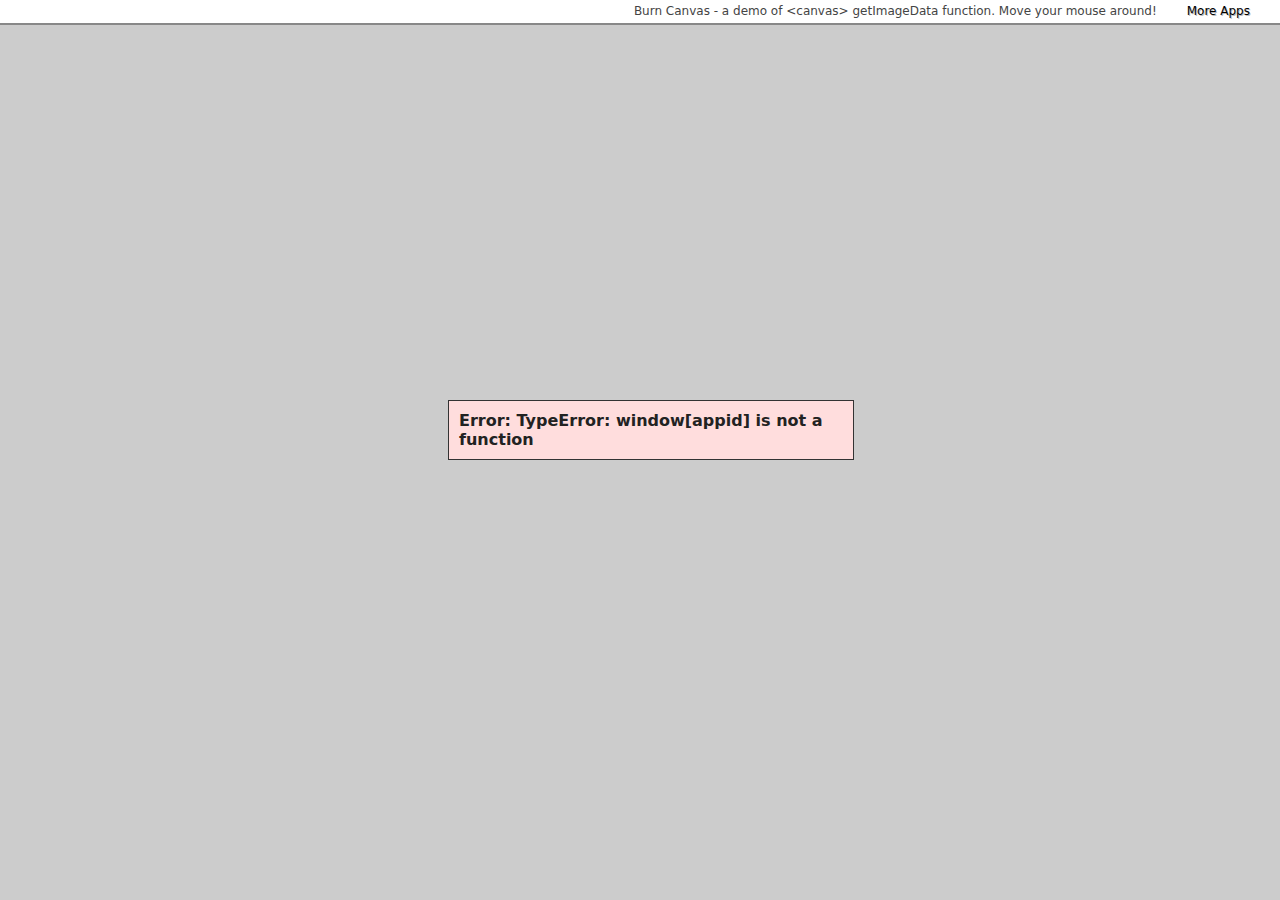
==== burn_canvas.html @ 91295ad8 "Create a new demo for index page" ====
<!DOCTYPE html>
<head>
    <meta charset="utf-8" />
    <title>Burn Canvas</title>
    <link rel="stylesheet" href="global/style.css" />
    <meta name="viewport" content="width=device-width, initial-scale=1" />
</head>
<body>
    <div id="error">
        Error: This application requires JavaScript to run.
    </div>
    <div id="description">
        Burn Canvas - a demo of &lt;canvas&gt; getImageData function.
        Move your mouse around!
    </div>
    <script type="text/javascript" src="global/loadApp.js"></script>
</body>
</html>
---- global/style.css ----
*
{
    margin: 0;
    padding: 0;
    list-style: none;
    text-decoration: none;
    font-size: 12px;
    font-family: DejaVu Sans, sans-serif;
    color: black;
    cursor: default;
}

a {
    cursor: pointer;
}

html
{
    background: #ccc;
}

div#error, div#message
{
    position: fixed;
    left: 35%;
    top: 50%;
    width: 30%;
    padding: 10px;
    border: 1px solid #333;
    margin-top: -50px;
    font-size: 16px;
    font-weight: bold;
    color: #222;
    background: #fdd;
}

div#message
{
    background: #eee;
}

div#description
{
    position: fixed;
    right: 0px;
    top: 0px;
    width: 100%;
    min-width: 1000px;
    border-bottom: 2px solid #888;
    text-align: right;
    color: #444;
}

div#description div.menu {
    float: right;
}

div#description, div#menubar,
div.menu p, div.menu a
{
    height: 23px;
    background: #fff;
    line-height: 23px;
}

div#menubar
{
    position: fixed;
    left: 0px;
    top: 0px;
    padding-left: 20px;
    text-align: left;
}

div.menu
{
    display: inline-block;
    position: relative;
    text-align: left;
}

div.menu p, div.menu a
{
    display: block;
    overflow: hidden;
    padding: 0 10px;
    text-shadow: 1px 1px #bbb;
}

div.menu:hover p, div.menu a:hover, div.menu a.selected
{
    background: #bbb;
    color: #fff;
    text-shadow: 1px 1px #777;
}

div.menu div
{
    position: absolute;
    display: none;
    left: 0px;
    top: 22px;
    width: 300px;
    padding-top: 3px;
    border-bottom: 2px solid #888;
}

div.menu div p, div.menu:hover div p {
    height: auto;
    background: #fff;
    color: #666;
    text-shadow: none;
    font-size: 11px;
    line-height: 17px;
    padding-top: 3px;
    padding-bottom: 3px;
}

div.menu hr {
    height: 0;
    border: none;
    border-bottom: 2px solid #888;
}

div.menu:hover div
{
    display: block;
}
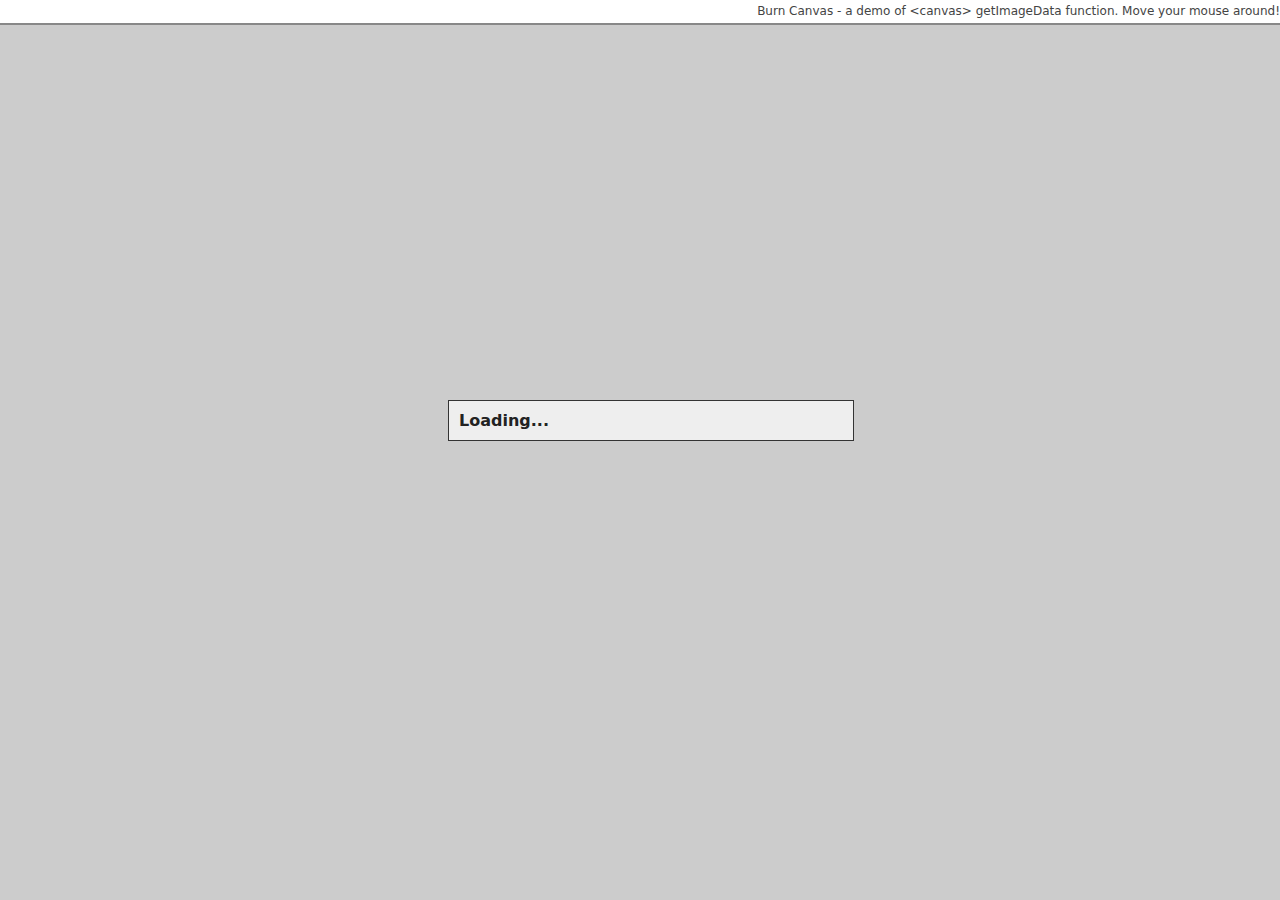
==== commit 3a4c9569: "Move View Source option to right menu" ====
--- a/burn_canvas.html
+++ b/burn_canvas.html
@@ -6,6 +6,10 @@
     <meta name="viewport" content="width=device-width, initial-scale=1" />
 </head>
 <body>
+    <div id="content">
+        <img src="imgs/burn_canvas.jpg" alt="[image]" />
+        <a href="/">Main Page</a>
+    </div>
     <div id="error">
         Error: This application requires JavaScript to run.
     </div>
@@ -14,5 +18,8 @@
         Move your mouse around!
     </div>
     <script type="text/javascript" src="global/loadApp.js"></script>
+    <script type="text/javascript">
+        loadApp("burn_canvas");
+    </script>
 </body>
 </html>
